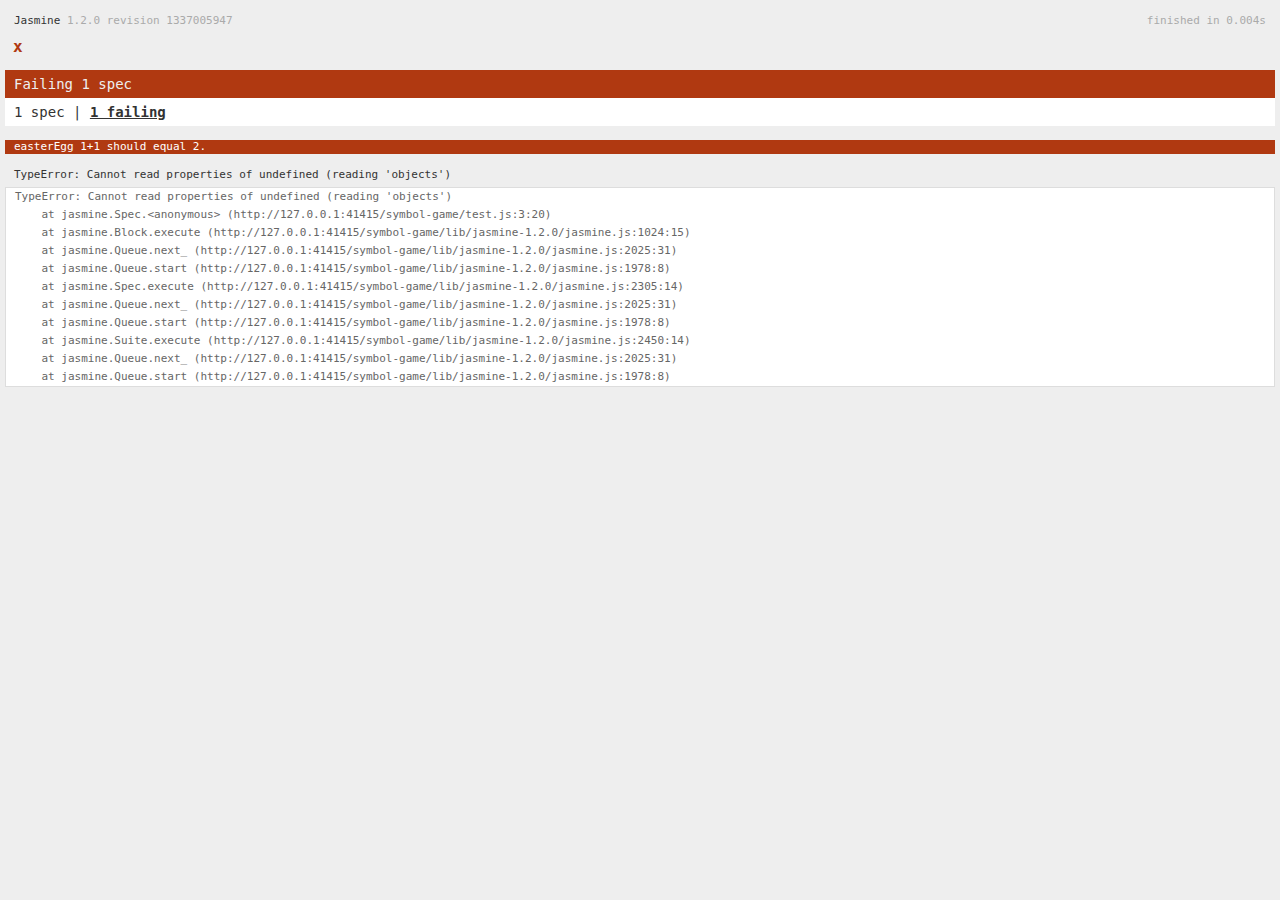
==== symbol-game/SpecRunner.html @ 65754a15 "sixth commit" ====
<!DOCTYPE HTML PUBLIC "-//W3C//DTD HTML 4.01 Transitional//EN"
  "http://www.w3.org/TR/html4/loose.dtd">
<html>
<head>
  <title>Jasmine Spec Runner</title>
  <link rel="shortcut icon" type="image/png" href="lib/jasmine-1.2.0/jasmine_favicon.png">
  <link rel="stylesheet" type="text/css" href="lib/jasmine-1.2.0/jasmine.css">
  <script type="text/javascript" src="lib/jasmine-1.2.0/jasmine.js"></script>
  <script type="text/javascript" src="lib/jasmine-1.2.0/jasmine-html.js"></script>

  <!-- include source files here... -->
  <script type="text/javascript" src="symbol-game.js"></script>

  <!-- include spec files here... -->
  <script type="text/javascript" src="test.js"></script>


  <script type="text/javascript">
    (function() {
      var jasmineEnv = jasmine.getEnv();
      jasmineEnv.updateInterval = 1000;

      var htmlReporter = new jasmine.HtmlReporter();

      jasmineEnv.addReporter(htmlReporter);

      jasmineEnv.specFilter = function(spec) {
        return htmlReporter.specFilter(spec);
      };

      var currentWindowOnload = window.onload;

      window.onload = function() {
        if (currentWindowOnload) {
          currentWindowOnload();
        }
        execJasmine();
      };

      function execJasmine() {
        jasmineEnv.execute();
      }

    })();
  </script>

</head>

<body>
</body>
</html>
---- symbol-game/lib/jasmine-1.2.0/jasmine.css ----
body { background-color: #eeeeee; padding: 0; margin: 5px; overflow-y: scroll; }

#HTMLReporter { font-size: 11px; font-family: Monaco, "Lucida Console", monospace; line-height: 14px; color: #333333; }
#HTMLReporter a { text-decoration: none; }
#HTMLReporter a:hover { text-decoration: underline; }
#HTMLReporter p, #HTMLReporter h1, #HTMLReporter h2, #HTMLReporter h3, #HTMLReporter h4, #HTMLReporter h5, #HTMLReporter h6 { margin: 0; line-height: 14px; }
#HTMLReporter .banner, #HTMLReporter .symbolSummary, #HTMLReporter .summary, #HTMLReporter .resultMessage, #HTMLReporter .specDetail .description, #HTMLReporter .alert .bar, #HTMLReporter .stackTrace { padding-left: 9px; padding-right: 9px; }
#HTMLReporter #jasmine_content { position: fixed; right: 100%; }
#HTMLReporter .version { color: #aaaaaa; }
#HTMLReporter .banner { margin-top: 14px; }
#HTMLReporter .duration { color: #aaaaaa; float: right; }
#HTMLReporter .symbolSummary { overflow: hidden; *zoom: 1; margin: 14px 0; }
#HTMLReporter .symbolSummary li { display: block; float: left; height: 7px; width: 14px; margin-bottom: 7px; font-size: 16px; }
#HTMLReporter .symbolSummary li.passed { font-size: 14px; }
#HTMLReporter .symbolSummary li.passed:before { color: #5e7d00; content: "\02022"; }
#HTMLReporter .symbolSummary li.failed { line-height: 9px; }
#HTMLReporter .symbolSummary li.failed:before { color: #b03911; content: "x"; font-weight: bold; margin-left: -1px; }
#HTMLReporter .symbolSummary li.skipped { font-size: 14px; }
#HTMLReporter .symbolSummary li.skipped:before { color: #bababa; content: "\02022"; }
#HTMLReporter .symbolSummary li.pending { line-height: 11px; }
#HTMLReporter .symbolSummary li.pending:before { color: #aaaaaa; content: "-"; }
#HTMLReporter .bar { line-height: 28px; font-size: 14px; display: block; color: #eee; }
#HTMLReporter .runningAlert { background-color: #666666; }
#HTMLReporter .skippedAlert { background-color: #aaaaaa; }
#HTMLReporter .skippedAlert:first-child { background-color: #333333; }
#HTMLReporter .skippedAlert:hover { text-decoration: none; color: white; text-decoration: underline; }
#HTMLReporter .passingAlert { background-color: #a6b779; }
#HTMLReporter .passingAlert:first-child { background-color: #5e7d00; }
#HTMLReporter .failingAlert { background-color: #cf867e; }
#HTMLReporter .failingAlert:first-child { background-color: #b03911; }
#HTMLReporter .results { margin-top: 14px; }
#HTMLReporter #details { display: none; }
#HTMLReporter .resultsMenu, #HTMLReporter .resultsMenu a { background-color: #fff; color: #333333; }
#HTMLReporter.showDetails .summaryMenuItem { font-weight: normal; text-decoration: inherit; }
#HTMLReporter.showDetails .summaryMenuItem:hover { text-decoration: underline; }
#HTMLReporter.showDetails .detailsMenuItem { font-weight: bold; text-decoration: underline; }
#HTMLReporter.showDetails .summary { display: none; }
#HTMLReporter.showDetails #details { display: block; }
#HTMLReporter .summaryMenuItem { font-weight: bold; text-decoration: underline; }
#HTMLReporter .summary { margin-top: 14px; }
#HTMLReporter .summary .suite .suite, #HTMLReporter .summary .specSummary { margin-left: 14px; }
#HTMLReporter .summary .specSummary.passed a { color: #5e7d00; }
#HTMLReporter .summary .specSummary.failed a { color: #b03911; }
#HTMLReporter .description + .suite { margin-top: 0; }
#HTMLReporter .suite { margin-top: 14px; }
#HTMLReporter .suite a { color: #333333; }
#HTMLReporter #details .specDetail { margin-bottom: 28px; }
#HTMLReporter #details .specDetail .description { display: block; color: white; background-color: #b03911; }
#HTMLReporter .resultMessage { padding-top: 14px; color: #333333; }
#HTMLReporter .resultMessage span.result { display: block; }
#HTMLReporter .stackTrace { margin: 5px 0 0 0; max-height: 224px; overflow: auto; line-height: 18px; color: #666666; border: 1px solid #ddd; background: white; white-space: pre; }

#TrivialReporter { padding: 8px 13px; position: absolute; top: 0; bottom: 0; left: 0; right: 0; overflow-y: scroll; background-color: white; font-family: "Helvetica Neue Light", "Lucida Grande", "Calibri", "Arial", sans-serif; /*.resultMessage {*/ /*white-space: pre;*/ /*}*/ }
#TrivialReporter a:visited, #TrivialReporter a { color: #303; }
#TrivialReporter a:hover, #TrivialReporter a:active { color: blue; }
#TrivialReporter .run_spec { float: right; padding-right: 5px; font-size: .8em; text-decoration: none; }
#TrivialReporter .banner { color: #303; background-color: #fef; padding: 5px; }
#TrivialReporter .logo { float: left; font-size: 1.1em; padding-left: 5px; }
#TrivialReporter .logo .version { font-size: .6em; padding-left: 1em; }
#TrivialReporter .runner.running { background-color: yellow; }
#TrivialReporter .options { text-align: right; font-size: .8em; }
#TrivialReporter .suite { border: 1px outset gray; margin: 5px 0; padding-left: 1em; }
#TrivialReporter .suite .suite { margin: 5px; }
#TrivialReporter .suite.passed { background-color: #dfd; }
#TrivialReporter .suite.failed { background-color: #fdd; }
#TrivialReporter .spec { margin: 5px; padding-left: 1em; clear: both; }
#TrivialReporter .spec.failed, #TrivialReporter .spec.passed, #TrivialReporter .spec.skipped { padding-bottom: 5px; border: 1px solid gray; }
#TrivialReporter .spec.failed { background-color: #fbb; border-color: red; }
#TrivialReporter .spec.passed { background-color: #bfb; border-color: green; }
#TrivialReporter .spec.skipped { background-color: #bbb; }
#TrivialReporter .messages { border-left: 1px dashed gray; padding-left: 1em; padding-right: 1em; }
#TrivialReporter .passed { background-color: #cfc; display: none; }
#TrivialReporter .failed { background-color: #fbb; }
#TrivialReporter .skipped { color: #777; background-color: #eee; display: none; }
#TrivialReporter .resultMessage span.result { display: block; line-height: 2em; color: black; }
#TrivialReporter .resultMessage .mismatch { color: black; }
#TrivialReporter .stackTrace { white-space: pre; font-size: .8em; margin-left: 10px; max-height: 5em; overflow: auto; border: 1px inset red; padding: 1em; background: #eef; }
#TrivialReporter .finished-at { padding-left: 1em; font-size: .6em; }
#TrivialReporter.show-passed .passed, #TrivialReporter.show-skipped .skipped { display: block; }
#TrivialReporter #jasmine_content { position: fixed; right: 100%; }
#TrivialReporter .runner { border: 1px solid gray; display: block; margin: 5px 0; padding: 2px 0 2px 10px; }
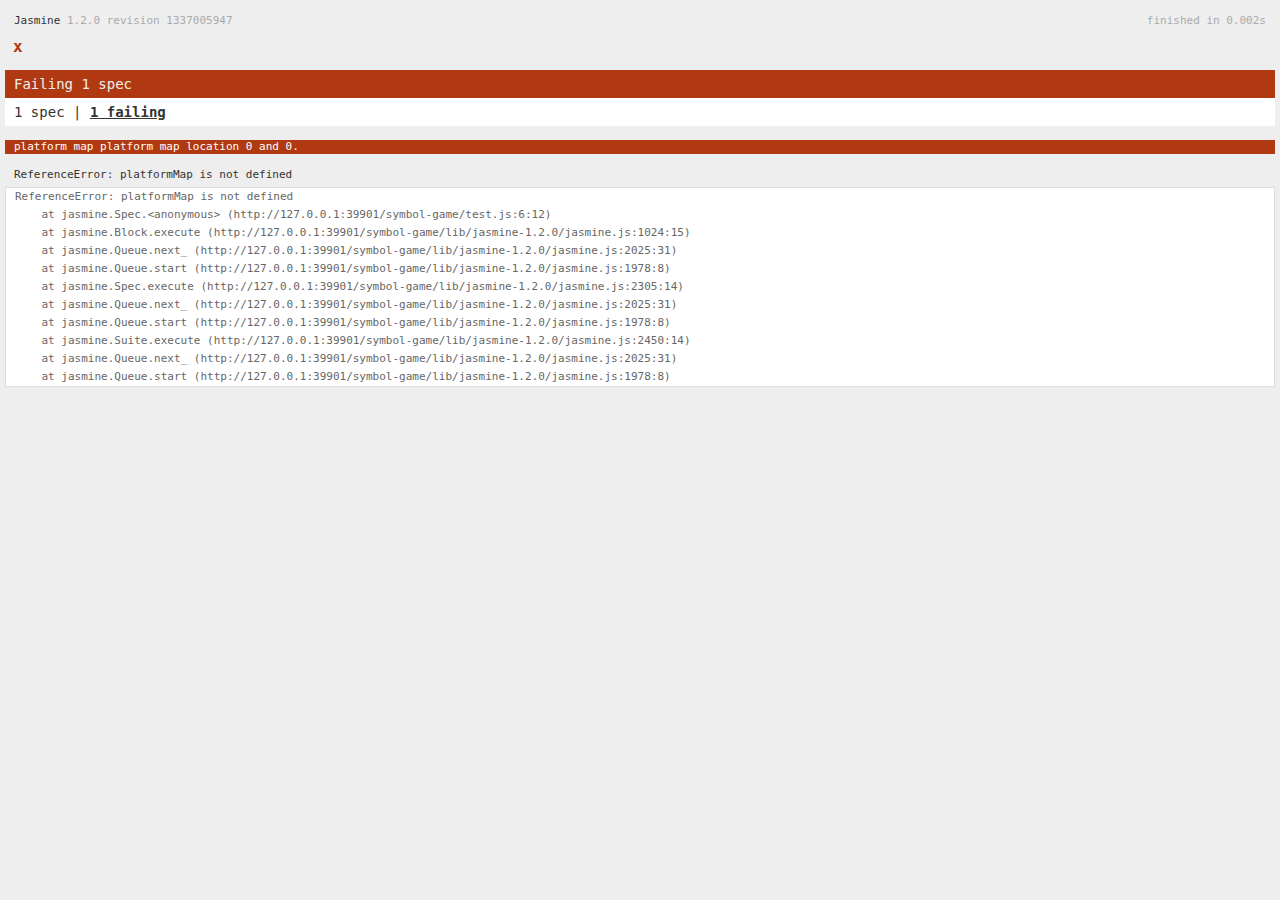
==== commit d2a348d3: "seventh commit" ====
--- a/symbol-game/SpecRunner.html
+++ b/symbol-game/SpecRunner.html
@@ -9,7 +9,7 @@
   <script type="text/javascript" src="lib/jasmine-1.2.0/jasmine-html.js"></script>
 
   <!-- include source files here... -->
-  <script type="text/javascript" src="symbol-game.js"></script>
+  <script type="text/javascript" src="stickMan.js"></script>
 
   <!-- include spec files here... -->
   <script type="text/javascript" src="test.js"></script>
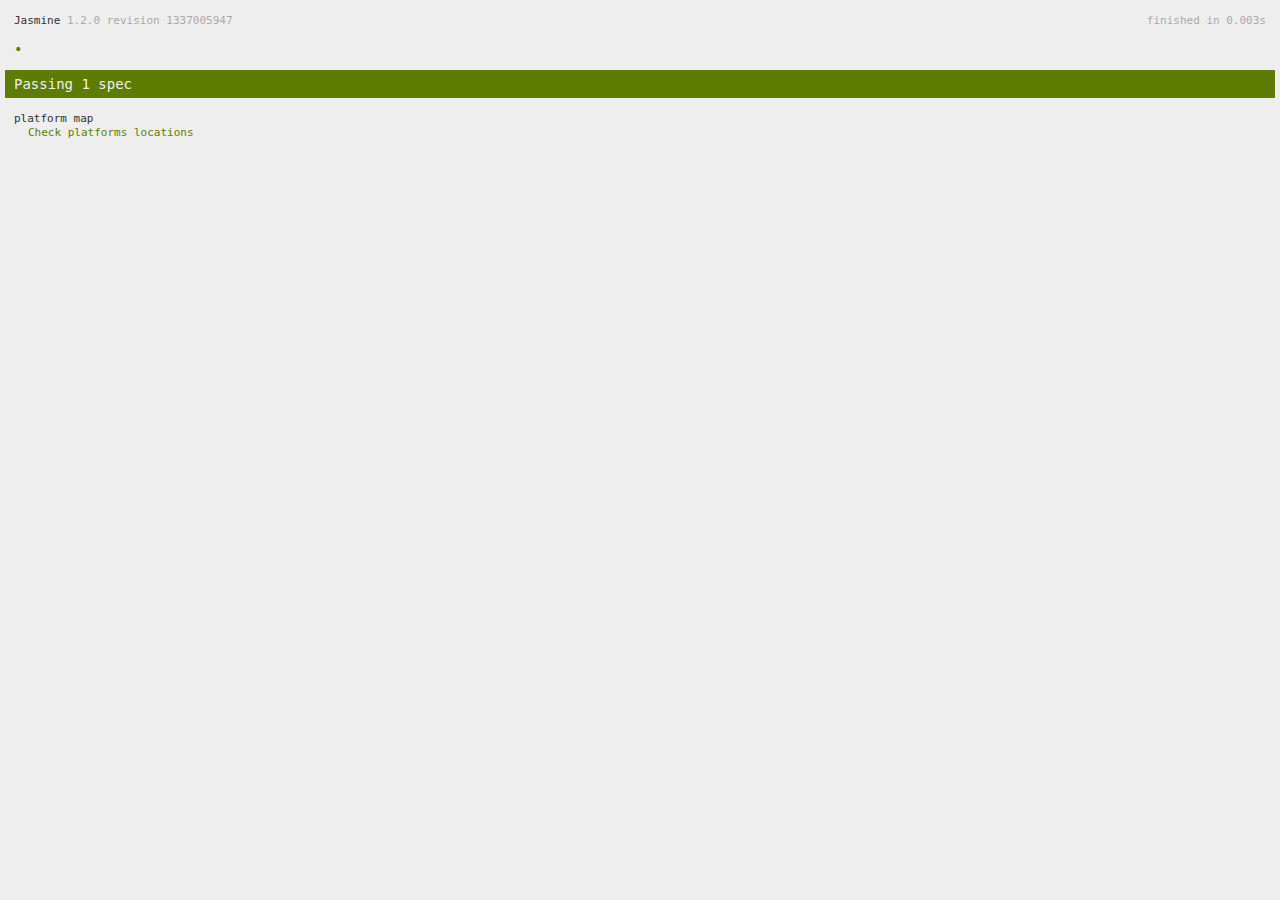
==== commit a80a7ab5: "eigth commit" ====
--- a/symbol-game/SpecRunner.html
+++ b/symbol-game/SpecRunner.html
@@ -9,10 +9,10 @@
   <script type="text/javascript" src="lib/jasmine-1.2.0/jasmine-html.js"></script>
 
   <!-- include source files here... -->
-  <script type="text/javascript" src="stickMan.js"></script>
+  <script type="text/javascript" src="platform.js"></script>
 
   <!-- include spec files here... -->
-  <script type="text/javascript" src="test.js"></script>
+  <script type="text/javascript" src="test-platform.js"></script>
 
 
   <script type="text/javascript">
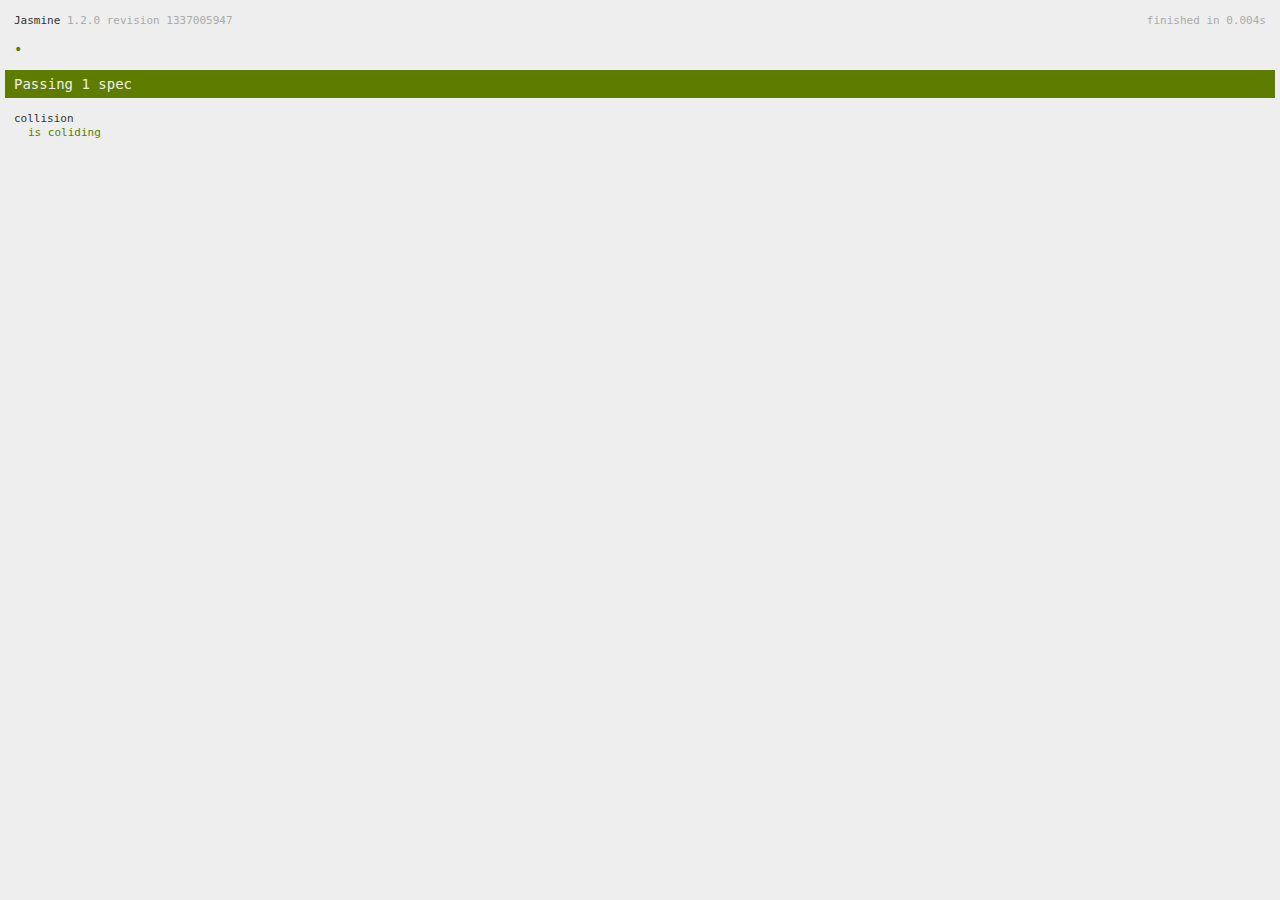
==== commit 3bd8c08c: "tenth commit" ====
--- a/symbol-game/SpecRunner.html
+++ b/symbol-game/SpecRunner.html
@@ -9,10 +9,10 @@
   <script type="text/javascript" src="lib/jasmine-1.2.0/jasmine-html.js"></script>
 
   <!-- include source files here... -->
-  <script type="text/javascript" src="platform.js"></script>
+  <script type="text/javascript" src="collision.js"></script>
 
   <!-- include spec files here... -->
-  <script type="text/javascript" src="test-platform.js"></script>
+  <script type="text/javascript" src="collision-test.js"></script>
 
 
   <script type="text/javascript">
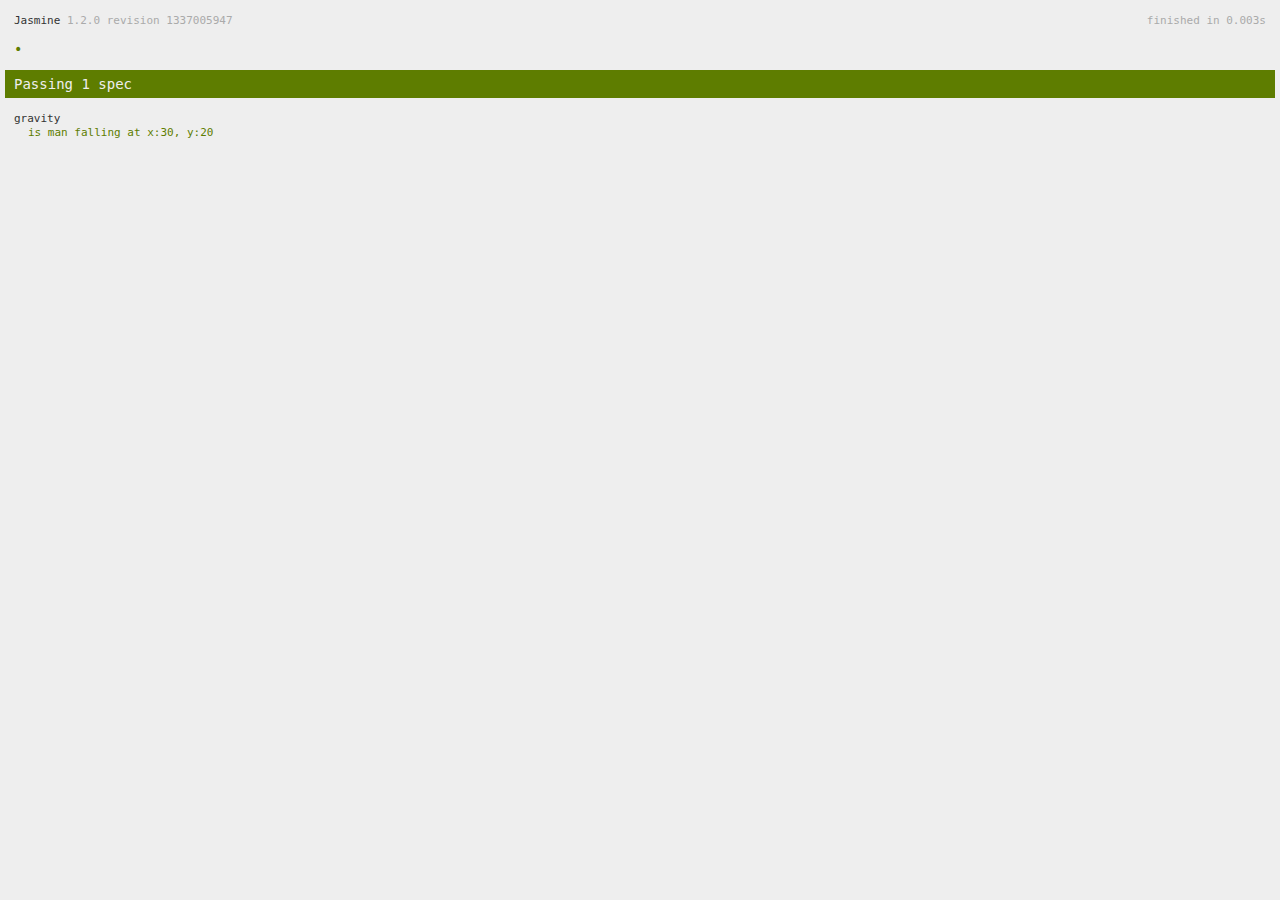
==== commit 69d94883: "eleventh commit" ====
--- a/symbol-game/SpecRunner.html
+++ b/symbol-game/SpecRunner.html
@@ -9,10 +9,10 @@
   <script type="text/javascript" src="lib/jasmine-1.2.0/jasmine-html.js"></script>
 
   <!-- include source files here... -->
-  <script type="text/javascript" src="collision.js"></script>
+  <script type="text/javascript" src="gravity.js"></script>
 
   <!-- include spec files here... -->
-  <script type="text/javascript" src="collision-test.js"></script>
+  <script type="text/javascript" src="gravity-test.js"></script>
 
 
   <script type="text/javascript">
